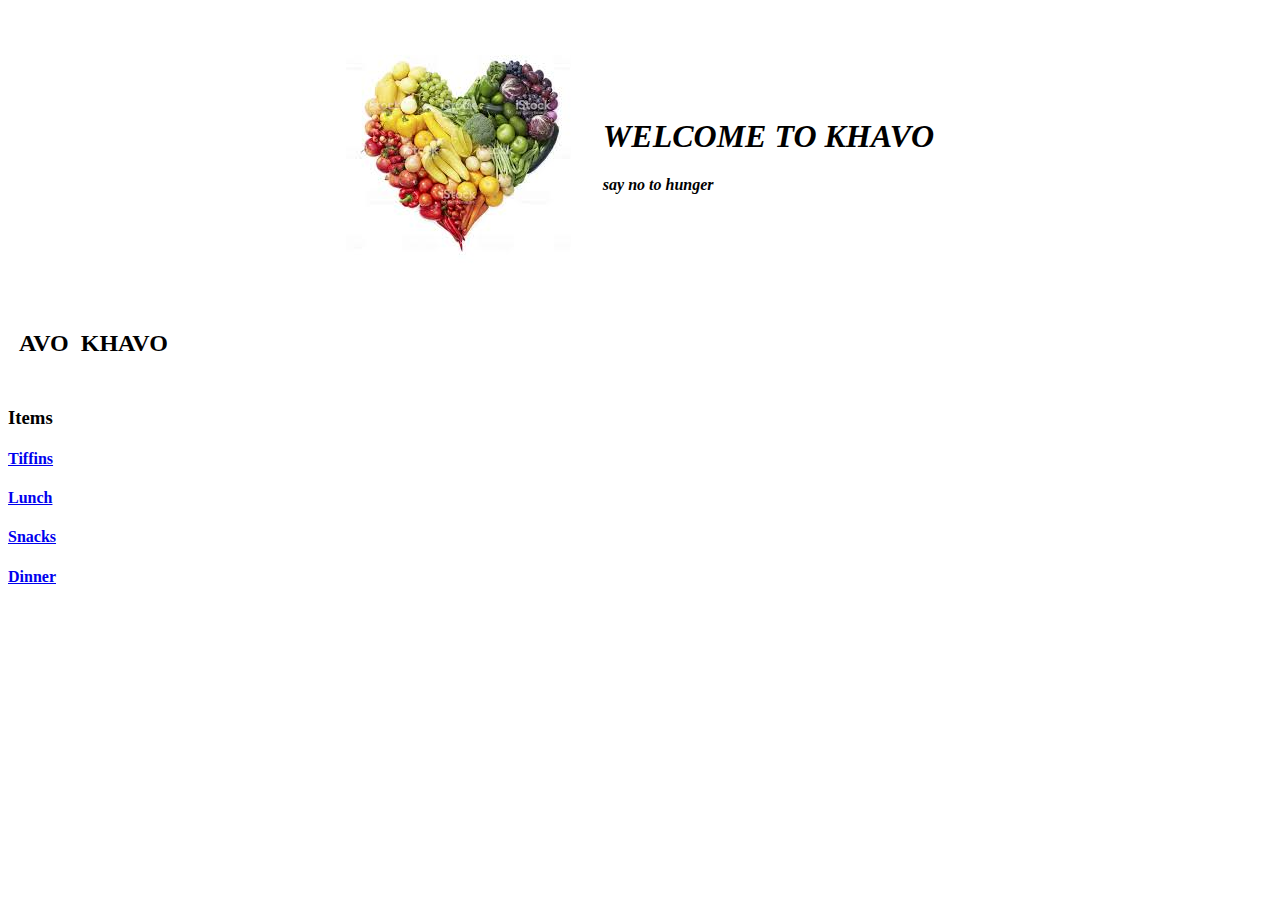
==== Items.html @ 809616da "Update and rename index.html to Items.html" ====
<!DOCTYPE html>
<html lang="en" dir="ltr">
  <head>
    <meta charset="utf-8">
    <title>KHAVO app</title>
  </head>
  <body>
    <center>
    <table cellspacing="30">
      <tr>
        <td><img src="Khavo.jpg" alt="Khavo image"></td>
        <td><h1><em>WELCOME TO KHAVO</em></h1>
        <p><b><em>say no to hunger</em></b></p></td>
      </tr>
    </table>
    </center>
        <table cellspacing="10">
          <thead>
            <tr>
              <th><h2>AVO</h2></th>
              <th><h2>KHAVO</h2></th>
            </tr>
          </thead>
        </table>
        <tr>
          <h3>Items</h3>
        </tr>
        <tr>
         <h4><a href="Tiffins.html">Tiffins</a></h4>
        </tr>
        <tr>
          <h4><a href="Lunch.html">Lunch</a></h4>
        </tr>
        <tr>
          <h4><a href="Snacks.html">Snacks</a></h4>
        </tr>
        <tr>
          <h4><a href="Dinner.html">Dinner</a></h4>
        </tr>
      </table>
    </body>
</html>
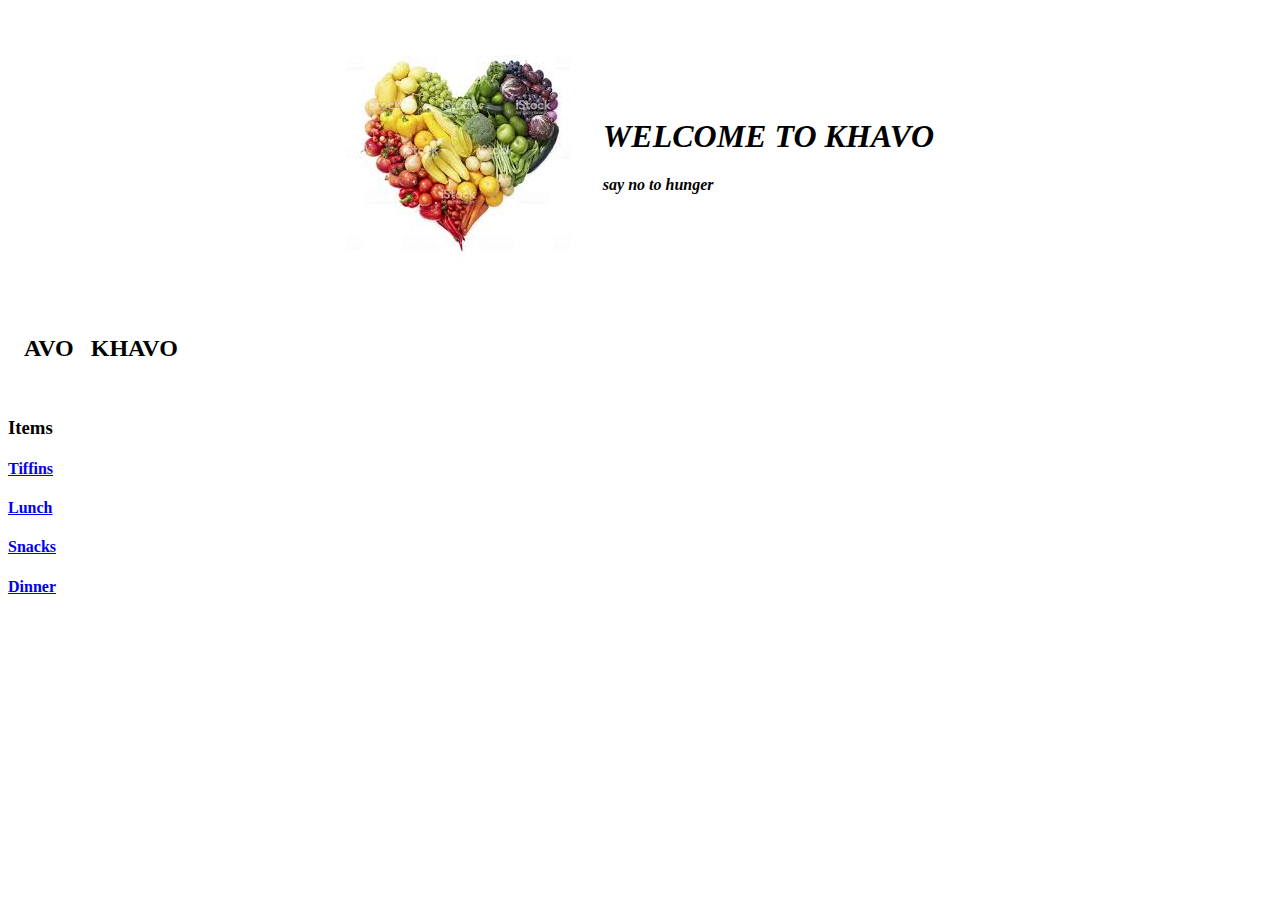
==== commit 7627e538: "Added initial Khavo website files" ====
--- a/Items.html
+++ b/Items.html
@@ -14,7 +14,7 @@
       </tr>
     </table>
     </center>
-        <table cellspacing="10">
+        <table cellspacing="15">
           <thead>
             <tr>
               <th><h2>AVO</h2></th>
